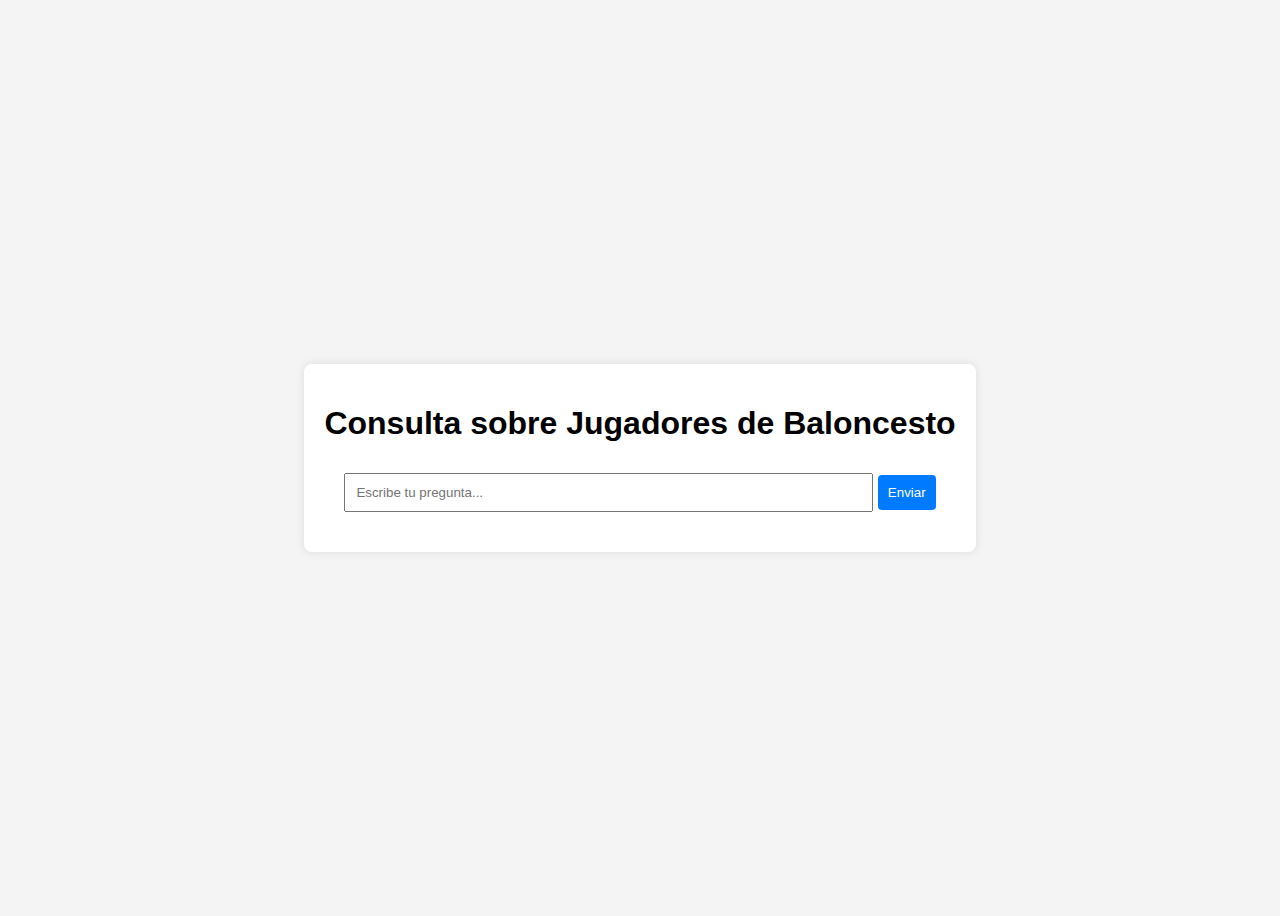
==== app/static/index.html @ 772004be "feat: Initial routes and html" ====
<!DOCTYPE html>
<html lang="es">
<head>
    <meta charset="UTF-8">
    <meta name="viewport" content="width=device-width, initial-scale=1.0">
    <title>Chatbot de Baloncesto</title>
    <link rel="stylesheet" href="style.css">
</head>
<body>
    <div class="container">
        <h1>Consulta sobre Jugadores de Baloncesto</h1>
        <input type="text" id="userInput" placeholder="Escribe tu pregunta...">
        <button onclick="sendMessage()">Enviar</button>
        <div id="response"></div>
    </div>
    <script src="script.js"></script>
</body>
</html>
---- app/static/style.css ----
body {
    font-family: Arial, sans-serif;
    display: flex;
    justify-content: center;
    align-items: center;
    height: 100vh;
    background-color: #f4f4f4;
}

.container {
    text-align: center;
    background-color: white;
    padding: 20px;
    border-radius: 8px;
    box-shadow: 0 0 10px rgba(0, 0, 0, 0.1);
}

input[type="text"] {
    width: 80%;
    padding: 10px;
    margin-top: 10px;
}

button {
    padding: 10px;
    margin-top: 10px;
    background-color: #007BFF;
    color: white;
    border: none;
    border-radius: 4px;
    cursor: pointer;
}

#response {
    margin-top: 20px;
    font-size: 1.2em;
}∫
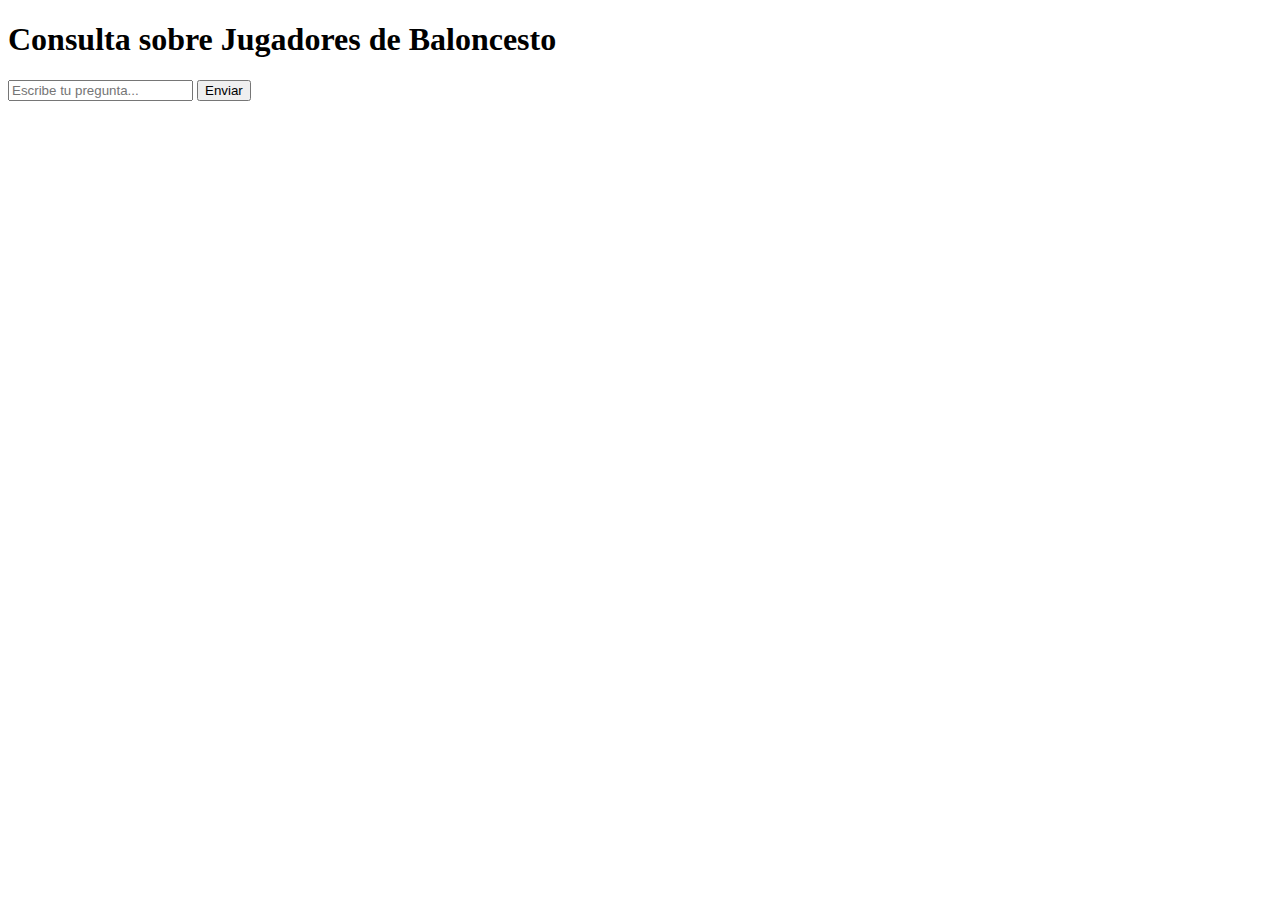
==== commit 276a28af: "feat: html+css+js" ====
--- a/app/static/index.html
+++ b/app/static/index.html
@@ -4,7 +4,7 @@
     <meta charset="UTF-8">
     <meta name="viewport" content="width=device-width, initial-scale=1.0">
     <title>Chatbot de Baloncesto</title>
-    <link rel="stylesheet" href="style.css">
+    <link rel="stylesheet" href="/static/style.css">
 </head>
 <body>
     <div class="container">
@@ -13,6 +13,6 @@
         <button onclick="sendMessage()">Enviar</button>
         <div id="response"></div>
     </div>
-    <script src="script.js"></script>
+    <script src="/static/script.js"></script>
 </body>
 </html>